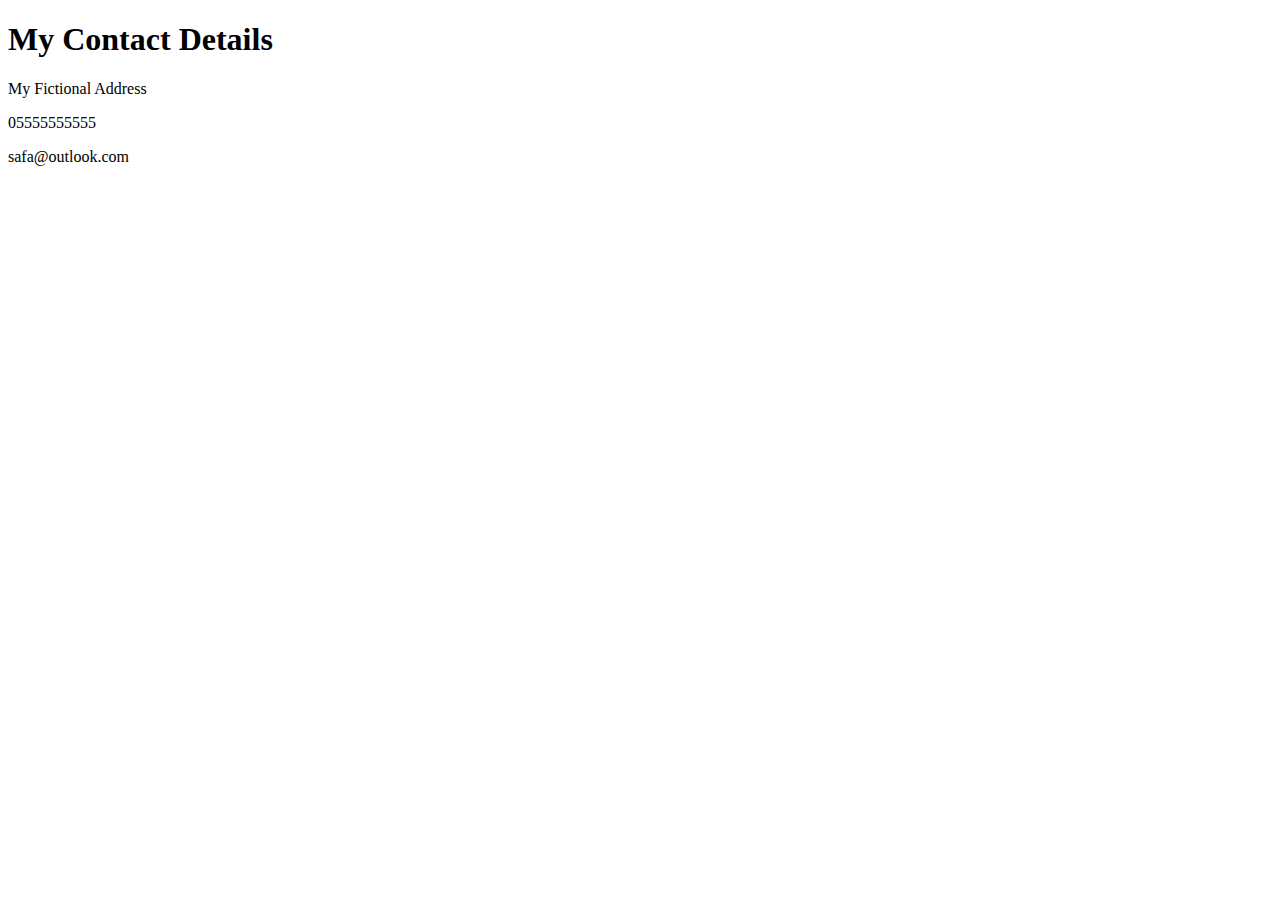
==== capstone_project1/contactme.html @ 0f430e7e "commit page hass added" ====
<!DOCTYPE html>
<html lang="en">
<head>
    <meta charset="UTF-8">
    <meta name="viewport" content="width=device-width, initial-scale=1.0">
    <title>Contact</title>
</head>
<body>
    <h1>My Contact Details</h1>

    <p>My Fictional Address</p>
    <p>05555555555</p>
    <p>safa@outlook.com</p>
    
</body>
</html>
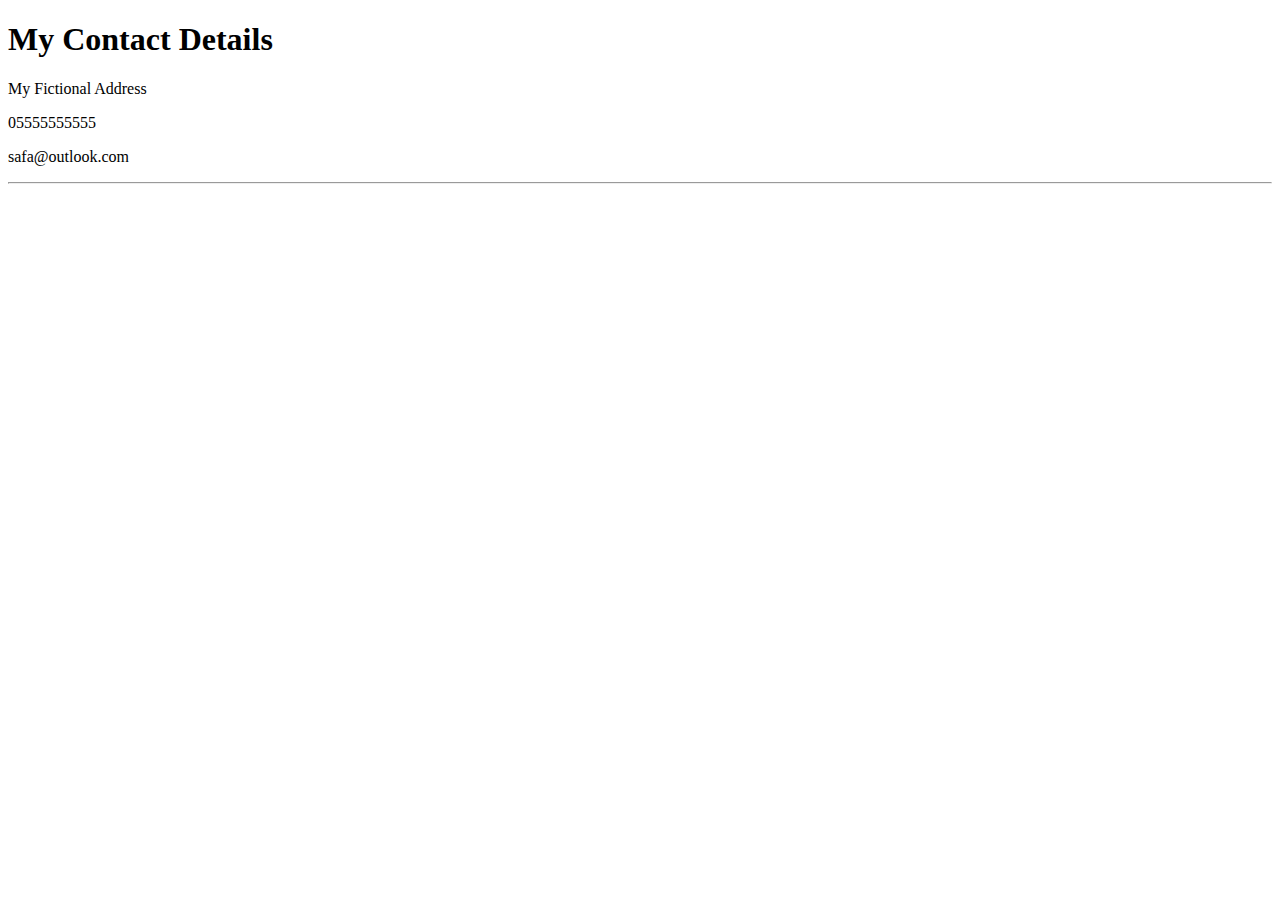
==== commit b1b2a204: "bug control" ====
--- a/capstone_project1/contactme.html
+++ b/capstone_project1/contactme.html
@@ -11,6 +11,7 @@
     <p>My Fictional Address</p>
     <p>05555555555</p>
     <p>safa@outlook.com</p>
-    
+    <hr>
+
 </body>
 </html>